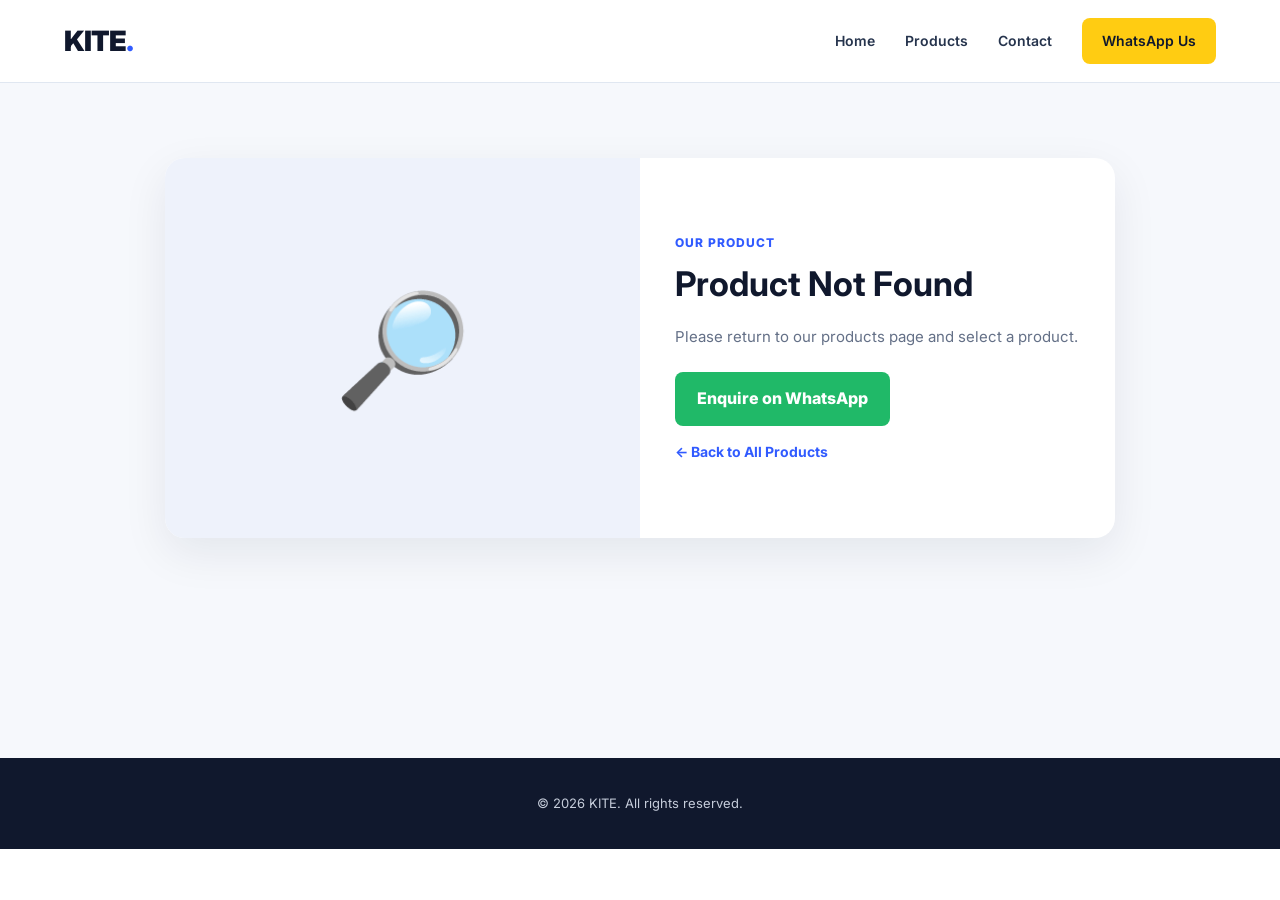
==== product-details.html @ da264fdb "Create product-details.html" ====
<!DOCTYPE html>
<html lang="en">
<head>
    <meta charset="UTF-8">
    <meta name="viewport" content="width=device-width, initial-scale=1.0">

    <title>Product Details | KITE</title>
    <link rel="stylesheet" href="style.css">

    <style>
        .details-section {
            background: #f6f8fc;
            padding: 75px 0;
            min-height: 75vh;
        }

        .details-card {
            max-width: 950px;
            margin: auto;
            background: #ffffff;
            border-radius: 20px;
            overflow: hidden;
            display: grid;
            grid-template-columns: 1fr 1fr;
            box-shadow: 0 15px 45px rgba(16, 24, 45, 0.08);
        }

        .details-image {
            background: #eef2fb;
            min-height: 380px;
            display: flex;
            align-items: center;
            justify-content: center;
            font-size: 110px;
        }

        .details-content {
            padding: 45px 35px;
            display: flex;
            flex-direction: column;
            justify-content: center;
        }

        .details-content h1 {
            color: #10182d;
            font-size: 34px;
            line-height: 1.2;
            margin-bottom: 18px;
        }

        .details-content p {
            color: #647087;
            font-size: 15px;
            line-height: 1.8;
            margin-bottom: 22px;
        }

        .details-label {
            color: #315bff;
            font-size: 12px;
            font-weight: 800;
            text-transform: uppercase;
            letter-spacing: 1px;
            margin-bottom: 12px;
        }

        .whatsapp-button {
            display: inline-block;
            width: fit-content;
            background: #20b968;
            color: #ffffff;
            padding: 14px 22px;
            border-radius: 8px;
            font-weight: 800;
            margin-bottom: 15px;
        }

        .whatsapp-button:hover {
            background: #159653;
        }

        .back-link {
            color: #315bff;
            font-size: 14px;
            font-weight: 700;
        }

        @media (max-width: 700px) {
            .details-section {
                padding: 40px 0;
            }

            .details-card {
                grid-template-columns: 1fr;
            }

            .details-image {
                min-height: 250px;
                font-size: 85px;
            }

            .details-content {
                padding: 30px 24px;
            }

            .details-content h1 {
                font-size: 28px;
            }
        }
    </style>
</head>

<body>

    <header class="header">
        <div class="container navbar">
            <a href="index.html" class="logo">
                KITE<span style="color:#315bff;">.</span>
            </a>

            <nav class="navigation">
                <a href="index.html">Home</a>
                <a href="products.html">Products</a>
                <a href="index.html#contact">Contact</a>
                <a href="https://wa.me/919847170154" class="nav-button">
                    WhatsApp Us
                </a>
            </nav>
        </div>
    </header>

    <main class="details-section">
        <div class="container">

            <div class="details-card">

                <div class="details-image" id="productImage">
                    🛍️
                </div>

                <div class="details-content">

                    <div class="details-label">Our Product</div>

                    <h1 id="productName">Product Details</h1>

                    <p id="productDescription">
                        Contact us to learn more about this product.
                    </p>

                    <a
                        href="https://wa.me/919847170154"
                        class="whatsapp-button"
                        id="whatsappLink"
                        target="_blank"
                        rel="noopener noreferrer">
                        Enquire on WhatsApp
                    </a>

                    <a href="products.html" class="back-link">
                        ← Back to All Products
                    </a>

                </div>
            </div>

        </div>
    </main>

    <footer class="footer">
        <div class="container">
            <p>© 2026 KITE. All rights reserved.</p>
        </div>
    </footer>

    <script>
        const products = {
            "LED Slim Board": {
                icon: "💡",
                description: "Modern illuminated LED slim boards for shops, showrooms and business advertising. Contact us to discuss sizes and custom requirements."
            },

            "Lollipop Sign Board": {
                icon: "🪧",
                description: "Eye-catching lollipop sign boards that help your business attract attention. Ask us about available designs and custom options."
            },

            "Newspaper Display Box": {
                icon: "📰",
                description: "Practical newspaper display boxes for presenting and organising printed materials. Contact us for product details."
            },

            "T-Shirt Printing": {
                icon: "👕",
                description: "Custom T-shirt printing for businesses, teams, events and promotions. Get in touch to discuss your design and requirements."
            },

            "Advertising Umbrella": {
                icon: "☂️",
                description: "Custom advertising umbrellas to promote your business and brand. Contact us to discuss printing and customisation options."
            },

            "Printing Products": {
                icon: "🖨️",
                description: "Printing solutions for business promotion, marketing and everyday needs. Contact us to discuss what you need."
            },

            "Display Stands": {
                icon: "🏪",
                description: "Display stands for shops, exhibitions and promotional events. Ask us about suitable options for your business."
            }
        };

        const params = new URLSearchParams(window.location.search);
        const requestedProduct = params.get("product");
        const product = products[requestedProduct];

        const nameElement = document.getElementById("productName");
        const descriptionElement = document.getElementById("productDescription");
        const imageElement = document.getElementById("productImage");
        const whatsappElement = document.getElementById("whatsappLink");

        if (product) {
            nameElement.textContent = requestedProduct;
            descriptionElement.textContent = product.description;
            imageElement.textContent = product.icon;

            const message = "Hello KITE! I am interested in " + requestedProduct + ". Please share more details.";
            whatsappElement.href = "https://wa.me/919847170154?text=" + encodeURIComponent(message);

            document.title = requestedProduct + " | KITE";
        } else {
            nameElement.textContent = "Product Not Found";
            descriptionElement.textContent = "Please return to our products page and select a product.";
            imageElement.textContent = "🔎";
        }
    </script>

</body>
</html>
---- style.css ----
@import url('https://fonts.googleapis.com/css2?family=Inter:wght@400;500;600;700;800;900&display=swap');

:root {
    --navy: #10182d;
    --yellow: #ffcc12;
    --blue: #315bff;
    --white: #ffffff;
    --light: #f6f8fc;
    --text: #26344d;
    --border: #e0e7f1;
}

* {
    margin: 0;
    padding: 0;
    box-sizing: border-box;
}

html {
    scroll-behavior: smooth;
}

body {
    font-family: 'Inter', sans-serif;
    color: var(--text);
    background: var(--white);
    line-height: 1.6;
}

a {
    text-decoration: none;
    color: inherit;
}

img {
    max-width: 100%;
    display: block;
}

/* HEADER */

.header {
    width: 100%;
    background: var(--white);
    border-bottom: 1px solid var(--border);
    position: sticky;
    top: 0;
    z-index: 100;
}

.container {
    width: 90%;
    max-width: 1200px;
    margin: auto;
}

.navbar {
    min-height: 82px;
    display: flex;
    align-items: center;
    justify-content: space-between;
    gap: 20px;
}

.logo {
    font-size: 28px;
    font-weight: 900;
    color: var(--navy);
    letter-spacing: -1px;
}

.navigation {
    display: flex;
    align-items: center;
    gap: 30px;
}

.navigation a {
    font-size: 14px;
    font-weight: 600;
    transition: color 0.3s ease;
}

.navigation a:hover {
    color: var(--blue);
}

.nav-button {
    background: var(--yellow);
    color: var(--navy);
    padding: 12px 20px;
    border-radius: 8px;
    font-weight: 800;
}

/* HERO SECTION */

.hero {
    background: var(--light);
    padding: 90px 0;
    overflow: hidden;
}

.hero-grid {
    display: grid;
    grid-template-columns: 1fr 1fr;
    align-items: center;
    gap: 55px;
}

.hero-content {
    max-width: 570px;
}

.hero-label {
    display: inline-flex;
    align-items: center;
    gap: 9px;
    background: #fff4c2;
    color: var(--navy);
    padding: 9px 15px;
    border-radius: 30px;
    font-size: 12px;
    font-weight: 800;
    margin-bottom: 22px;
}

.green-dot {
    width: 9px;
    height: 9px;
    background: #19b879;
    border-radius: 50%;
}

.hero h1 {
    font-size: clamp(38px, 5vw, 62px);
    line-height: 1.12;
    letter-spacing: -2px;
    color: var(--navy);
    margin-bottom: 22px;
}

.hero-content p {
    font-size: 16px;
    color: #647087;
    line-height: 1.8;
    margin-bottom: 30px;
}

.hero-buttons {
    display: flex;
    flex-wrap: wrap;
    gap: 14px;
    margin-bottom: 38px;
}

.primary-button,
.yellow-button {
    display: inline-flex;
    justify-content: center;
    align-items: center;
    padding: 14px 23px;
    border-radius: 8px;
    font-size: 14px;
    font-weight: 800;
    transition: all 0.3s ease;
}

.primary-button {
    background: var(--navy);
    color: var(--white);
}

.primary-button:hover {
    background: var(--blue);
    transform: translateY(-3px);
}

.yellow-button {
    background: var(--yellow);
    color: var(--navy);
}

.yellow-button:hover {
    background: #f2b900;
    transform: translateY(-3px);
}

/* HERO STATS */

.hero-stats {
    display: flex;
    flex-wrap: wrap;
    gap: 35px;
}

.stat strong {
    display: block;
    font-size: 23px;
    color: var(--navy);
    font-weight: 900;
}

.stat span {
    font-size: 12px;
    color: #778196;
}

/* HERO IMAGE */

.hero-visual {
    position: relative;
}

.hero-image {
    width: 100%;
    height: 460px;
    object-fit: cover;
    border-radius: 22px;
    box-shadow: 0 20px 55px rgba(16, 24, 45, 0.12);
}

.floating-card {
    position: absolute;
    left: -25px;
    bottom: 30px;
    background: var(--white);
    padding: 18px 22px;
    border-radius: 13px;
    display: flex;
    align-items: center;
    gap: 13px;
    box-shadow: 0 12px 35px rgba(16, 24, 45, 0.13);
}

.floating-icon {
    width: 42px;
    height: 42px;
    background: #fff4c2;
    border-radius: 10px;
    display: flex;
    align-items: center;
    justify-content: center;
    font-size: 21px;
}

.floating-card strong {
    display: block;
    font-size: 13px;
    color: var(--navy);
}

.floating-card span {
    font-size: 11px;
    color: #778196;
}

/* FOOTER */

.footer {
    background: var(--navy);
    color: var(--white);
    padding: 35px 0;
    text-align: center;
}

.footer p {
    font-size: 13px;
    color: #c5ccda;
}

/* ANIMATIONS */

.hero-content,
.hero-visual {
    animation: fadeUp 0.8s ease both;
}

.hero-visual {
    animation-delay: 0.15s;
}

@keyframes fadeUp {
    from {
        opacity: 0;
        transform: translateY(25px);
    }
    to {
        opacity: 1;
        transform: translateY(0);
    }
}

/* TABLET AND MOBILE */

@media (max-width: 850px) {
    .hero-grid {
        grid-template-columns: 1fr;
        gap: 45px;
    }

    .hero {
        padding: 65px 0;
    }

    .hero-visual {
        max-width: 650px;
    }

    .navigation {
        gap: 15px;
    }
}

@media (max-width: 600px) {
    .container {
        width: 92%;
    }

    .navbar {
        min-height: 70px;
        flex-wrap: wrap;
        padding: 15px 0;
    }

    .logo {
        font-size: 24px;
    }

    .navigation {
        width: 100%;
        justify-content: space-between;
        gap: 10px;
        flex-wrap: wrap;
    }

    .navigation a {
        font-size: 12px;
    }

    .nav-button {
        padding: 9px 13px;
    }

    .hero {
        padding: 50px 0;
    }

    .hero h1 {
        font-size: 39px;
        letter-spacing: -1.5px;
    }

    .hero-content p {
        font-size: 14px;
    }

    .hero-image {
        height: 300px;
    }

    .floating-card {
        left: 10px;
        bottom: 15px;
        padding: 13px;
    }

    .hero-stats {
        gap: 22px;
    }
}
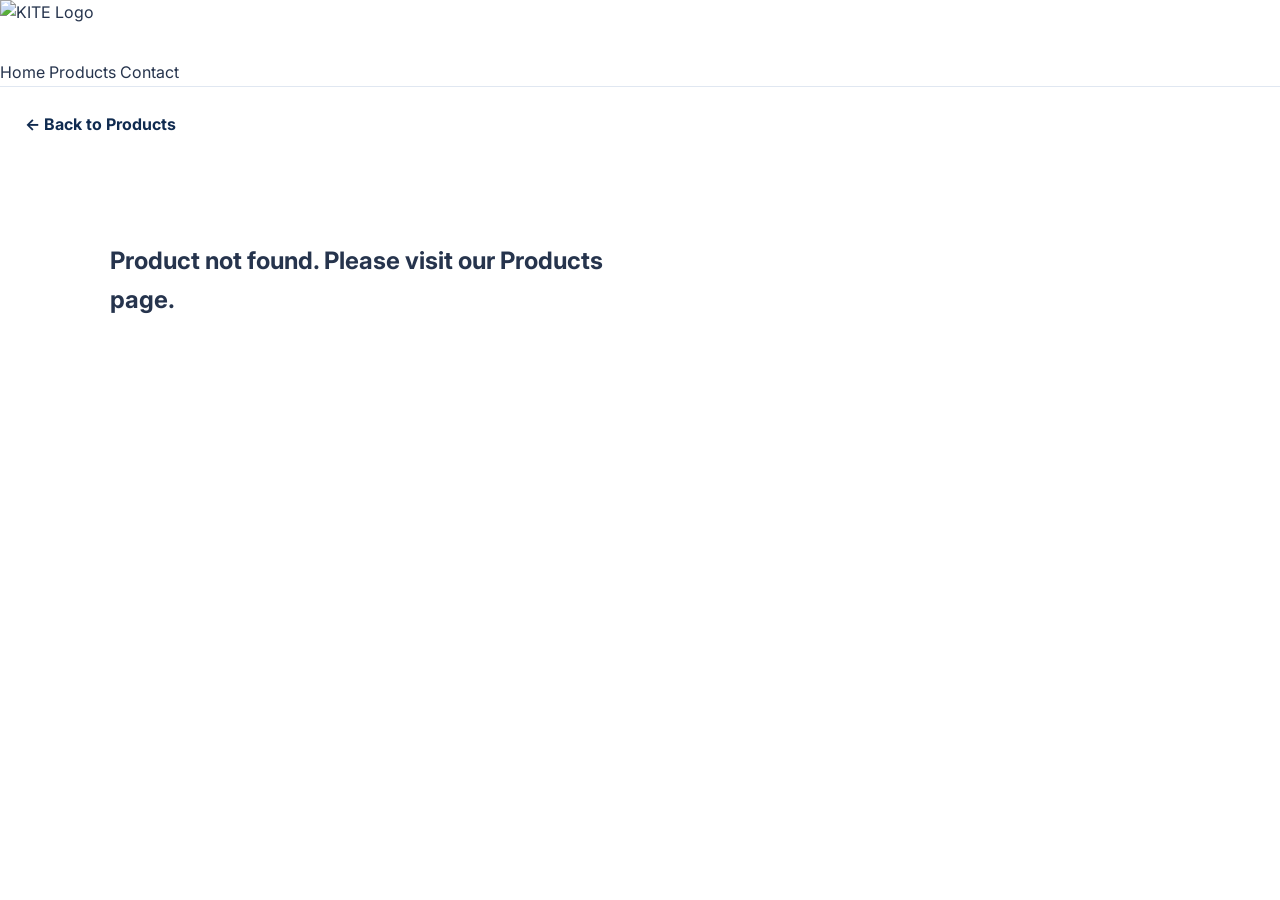
==== commit 43ce694c: "Update product-details.html" ====
--- a/product-details.html
+++ b/product-details.html
@@ -2,240 +2,149 @@
 <!DOCTYPE html>
 <html lang="en">
 <head>
-    <meta charset="UTF-8">
-    <meta name="viewport" content="width=device-width, initial-scale=1.0">
+  <meta charset="UTF-8">
+  <meta name="viewport" content="width=device-width, initial-scale=1.0">
+  <title>KITE | Product Details</title>
+  <link rel="stylesheet" href="style.css">
+  <style>
+    .product-detail {
+      max-width: 1100px;
+      margin: 60px auto;
+      padding: 20px;
+      display: grid;
+      grid-template-columns: 1fr 1fr;
+      gap: 40px;
+      align-items: center;
+    }
 
-    <title>Product Details | KITE</title>
-    <link rel="stylesheet" href="style.css">
+    .product-detail img {
+      width: 100%;
+      border-radius: 16px;
+      object-fit: cover;
+    }
 
-    <style>
-        .details-section {
-            background: #f6f8fc;
-            padding: 75px 0;
-            min-height: 75vh;
-        }
+    .product-info h1 {
+      color: #102b50;
+      margin-bottom: 15px;
+    }
 
-        .details-card {
-            max-width: 950px;
-            margin: auto;
-            background: #ffffff;
-            border-radius: 20px;
-            overflow: hidden;
-            display: grid;
-            grid-template-columns: 1fr 1fr;
-            box-shadow: 0 15px 45px rgba(16, 24, 45, 0.08);
-        }
+    .product-info p {
+      line-height: 1.8;
+      margin-bottom: 20px;
+    }
 
-        .details-image {
-            background: #eef2fb;
-            min-height: 380px;
-            display: flex;
-            align-items: center;
-            justify-content: center;
-            font-size: 110px;
-        }
+    .back-link {
+      display: inline-block;
+      margin: 25px;
+      color: #102b50;
+      text-decoration: none;
+      font-weight: bold;
+    }
 
-        .details-content {
-            padding: 45px 35px;
-            display: flex;
-            flex-direction: column;
-            justify-content: center;
-        }
-
-        .details-content h1 {
-            color: #10182d;
-            font-size: 34px;
-            line-height: 1.2;
-            margin-bottom: 18px;
-        }
-
-        .details-content p {
-            color: #647087;
-            font-size: 15px;
-            line-height: 1.8;
-            margin-bottom: 22px;
-        }
-
-        .details-label {
-            color: #315bff;
-            font-size: 12px;
-            font-weight: 800;
-            text-transform: uppercase;
-            letter-spacing: 1px;
-            margin-bottom: 12px;
-        }
-
-        .whatsapp-button {
-            display: inline-block;
-            width: fit-content;
-            background: #20b968;
-            color: #ffffff;
-            padding: 14px 22px;
-            border-radius: 8px;
-            font-weight: 800;
-            margin-bottom: 15px;
-        }
-
-        .whatsapp-button:hover {
-            background: #159653;
-        }
-
-        .back-link {
-            color: #315bff;
-            font-size: 14px;
-            font-weight: 700;
-        }
-
-        @media (max-width: 700px) {
-            .details-section {
-                padding: 40px 0;
-            }
-
-            .details-card {
-                grid-template-columns: 1fr;
-            }
-
-            .details-image {
-                min-height: 250px;
-                font-size: 85px;
-            }
-
-            .details-content {
-                padding: 30px 24px;
-            }
-
-            .details-content h1 {
-                font-size: 28px;
-            }
-        }
-    </style>
+    @media (max-width: 700px) {
+      .product-detail {
+        grid-template-columns: 1fr;
+        margin: 20px auto;
+      }
+    }
+  </style>
 </head>
 
 <body>
 
-    <header class="header">
-        <div class="container navbar">
-            <a href="index.html" class="logo">
-                KITE<span style="color:#315bff;">.</span>
-            </a>
+  <header class="header">
+    <a href="index.html">
+      <img src="images/logo.png" alt="KITE Logo" style="height:60px;">
+    </a>
+    <nav>
+      <a href="index.html">Home</a>
+      <a href="products.html">Products</a>
+      <a href="index.html#contact">Contact</a>
+    </nav>
+  </header>
 
-            <nav class="navigation">
-                <a href="index.html">Home</a>
-                <a href="products.html">Products</a>
-                <a href="index.html#contact">Contact</a>
-                <a href="https://wa.me/919847170154" class="nav-button">
-                    WhatsApp Us
-                </a>
-            </nav>
-        </div>
-    </header>
+  <a class="back-link" href="products.html">← Back to Products</a>
 
-    <main class="details-section">
-        <div class="container">
+  <main class="product-detail">
+    <div>
+      <img id="productImage" src="" alt="Product image">
+    </div>
 
-            <div class="details-card">
+    <div class="product-info">
+      <h1 id="productName">Product Name</h1>
+      <p id="productDescription">Product description</p>
+      <a id="whatsappLink" class="btn" href="#" target="_blank">
+        Enquire on WhatsApp
+      </a>
+    </div>
+  </main>
 
-                <div class="details-image" id="productImage">
-                    🛍️
-                </div>
+  <script>
+    const products = {
+      "led-slim-board": {
+        name: "LED Slim Board",
+        image: "https://images.unsplash.com/photo-1497366754035-f200968a6e72?auto=format&fit=crop&w=900&q=80",
+        description: "Modern LED slim boards for attractive and professional business advertising. Ideal for shops, showrooms and commercial spaces."
+      },
 
-                <div class="details-content">
+      "lollipop-board": {
+        name: "Lollipop Sign Board",
+        image: "https://images.unsplash.com/photo-1557804506-669a67965ba0?auto=format&fit=crop&w=900&q=80",
+        description: "Eye-catching lollipop sign boards designed to improve your business visibility and attract customers."
+      },
 
-                    <div class="details-label">Our Product</div>
+      "newspaper-box": {
+        name: "Newspaper Display Box",
+        image: "https://images.unsplash.com/photo-1504711434969-e33886168f5c?auto=format&fit=crop&w=900&q=80",
+        description: "Durable and attractive newspaper display boxes for organised newspaper distribution and display."
+      },
 
-                    <h1 id="productName">Product Details</h1>
+      "tshirt-printing": {
+        name: "T-Shirt Printing",
+        image: "https://images.unsplash.com/photo-1521572163474-6864f9cf17ab?auto=format&fit=crop&w=900&q=80",
+        description: "Custom T-shirt printing for businesses, events, promotions, teams and special occasions."
+      },
 
-                    <p id="productDescription">
-                        Contact us to learn more about this product.
-                    </p>
+      "advertising-umbrella": {
+        name: "Advertising Umbrella",
+        image: "https://images.unsplash.com/photo-1519681393784-d120267933ba?auto=format&fit=crop&w=900&q=80",
+        description: "Promotional umbrellas that help display your brand and increase visibility during outdoor activities."
+      },
 
-                    <a
-                        href="https://wa.me/919847170154"
-                        class="whatsapp-button"
-                        id="whatsappLink"
-                        target="_blank"
-                        rel="noopener noreferrer">
-                        Enquire on WhatsApp
-                    </a>
+      "printing-products": {
+        name: "Printing Products",
+        image: "https://images.unsplash.com/photo-1503428593586-e225b39bddfe?auto=format&fit=crop&w=900&q=80",
+        description: "Printing solutions for business promotions, marketing materials and everyday business needs."
+      },
 
-                    <a href="products.html" class="back-link">
-                        ← Back to All Products
-                    </a>
+      "display-stands": {
+        name: "Display Stands",
+        image: "https://images.unsplash.com/photo-1497366811353-6870744d04b2?auto=format&fit=crop&w=900&q=80",
+        description: "Practical display stands for presenting products, promotional materials and advertising messages."
+      }
+    };
 
-                </div>
-            </div>
+    const params = new URLSearchParams(window.location.search);
+    const productId = params.get("product");
+    const product = products[productId];
 
-        </div>
-    </main>
+    if (product) {
+      document.getElementById("productName").textContent = product.name;
+      document.getElementById("productDescription").textContent = product.description;
+      document.getElementById("productImage").src = product.image;
+      document.getElementById("productImage").alt = product.name;
 
-    <footer class="footer">
-        <div class="container">
-            <p>© 2026 KITE. All rights reserved.</p>
-        </div>
-    </footer>
+      const message = encodeURIComponent(
+        "Hello KITE, I would like to enquire about " + product.name + "."
+      );
 
-    <script>
-        const products = {
-            "LED Slim Board": {
-                icon: "💡",
-                description: "Modern illuminated LED slim boards for shops, showrooms and business advertising. Contact us to discuss sizes and custom requirements."
-            },
-
-            "Lollipop Sign Board": {
-                icon: "🪧",
-                description: "Eye-catching lollipop sign boards that help your business attract attention. Ask us about available designs and custom options."
-            },
-
-            "Newspaper Display Box": {
-                icon: "📰",
-                description: "Practical newspaper display boxes for presenting and organising printed materials. Contact us for product details."
-            },
-
-            "T-Shirt Printing": {
-                icon: "👕",
-                description: "Custom T-shirt printing for businesses, teams, events and promotions. Get in touch to discuss your design and requirements."
-            },
-
-            "Advertising Umbrella": {
-                icon: "☂️",
-                description: "Custom advertising umbrellas to promote your business and brand. Contact us to discuss printing and customisation options."
-            },
-
-            "Printing Products": {
-                icon: "🖨️",
-                description: "Printing solutions for business promotion, marketing and everyday needs. Contact us to discuss what you need."
-            },
-
-            "Display Stands": {
-                icon: "🏪",
-                description: "Display stands for shops, exhibitions and promotional events. Ask us about suitable options for your business."
-            }
-        };
-
-        const params = new URLSearchParams(window.location.search);
-        const requestedProduct = params.get("product");
-        const product = products[requestedProduct];
-
-        const nameElement = document.getElementById("productName");
-        const descriptionElement = document.getElementById("productDescription");
-        const imageElement = document.getElementById("productImage");
-        const whatsappElement = document.getElementById("whatsappLink");
-
-        if (product) {
-            nameElement.textContent = requestedProduct;
-            descriptionElement.textContent = product.description;
-            imageElement.textContent = product.icon;
-
-            const message = "Hello KITE! I am interested in " + requestedProduct + ". Please share more details.";
-            whatsappElement.href = "https://wa.me/919847170154?text=" + encodeURIComponent(message);
-
-            document.title = requestedProduct + " | KITE";
-        } else {
-            nameElement.textContent = "Product Not Found";
-            descriptionElement.textContent = "Please return to our products page and select a product.";
-            imageElement.textContent = "🔎";
-        }
-    </script>
+      document.getElementById("whatsappLink").href =
+        "https://wa.me/919847170154?text=" + message;
+    } else {
+      document.querySelector(".product-detail").innerHTML =
+        "<h2>Product not found. Please visit our Products page.</h2>";
+    }
+  </script>
 
 </body>
 </html>
